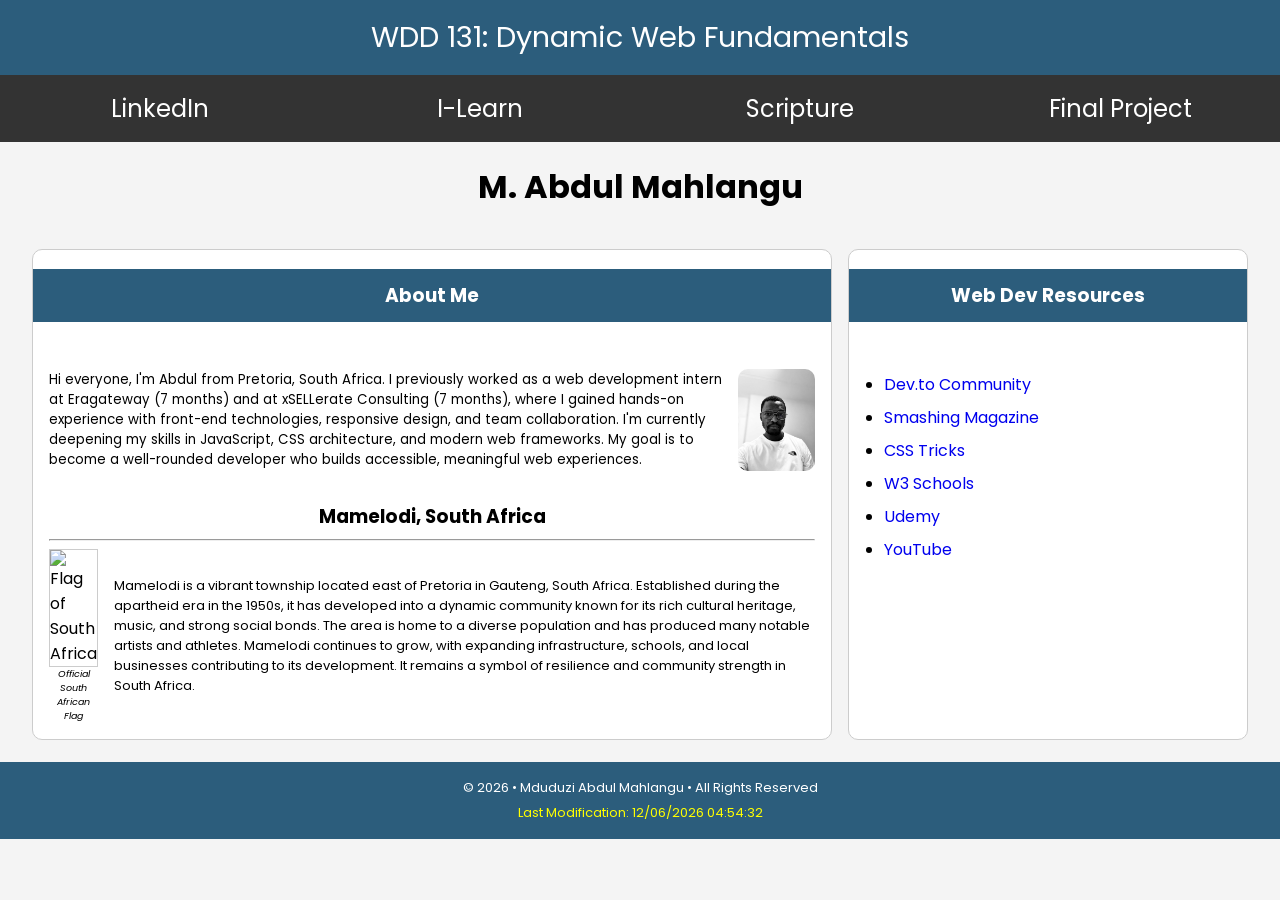
==== index.html @ 21d42351 "." ====
<!doctype html>
<html lang="en">
  <head>
    <meta charset="UTF-8" >
    <meta name="viewport" content="width=device-width, initial-scale=1.0" >
    <meta
      name="description"
      content="WDD 131 Dynamic Web Fundamentals home page for Mduduzi Abdul Mahlangu, showcasing web development skills and resources."
    >
    <meta name="author" content="Mduduzi Abdul Mahlangu" >
    <link rel="preconnect" href="https://fonts.googleapis.com" >
    <link rel="preconnect" href="https://fonts.gstatic.com" crossorigin >

    <link
      href="https://fonts.googleapis.com/css2?family=Poppins:wght@300;400;600&display=swap"
      rel="stylesheet"
    >
    <link rel="stylesheet" href="styles/base.css" >

    <title>WDD 131 Dynamic Web Fundamentals - Mduduzi Abdul Mahlangu</title>
    <script src="scripts/getdates.js" defer></script>
  </head>

  <body>
    <header>
      <div>
        <span id="course-title">WDD 131: Dynamic Web Fundamentals</span>
      </div>
      <nav>
        <a href="https://www.linkedin.com/in/abdul-mahlangu/" target="_blank"
          >LinkedIn</a
        >
        <a href="#" target="_blank">I-Learn</a>
        <a
          href="https://www.churchofjesuschrist.org/study/scriptures/bofm/alma/34?lang=eng&id=p34#p34"
          target="_blank"
          >Scripture</a
        >
        <a href="#" target="_blank">Final Project</a>
      </nav>
    </header>

    <main>
      <h1>M. Abdul Mahlangu</h1>
      <div class="container">
        <!-- About Me -->
        <section class="card">
          <h3 class="card-header">About Me</h3>
          <div class="card-content">
            <div class="about-top">
              <p>
                Hi everyone, I'm Abdul from Pretoria, South Africa. I previously
                worked as a web development intern at Eragateway (7 months) and
                at xSELLerate Consulting (7 months), where I gained hands-on
                experience with front-end technologies, responsive design, and
                team collaboration. I'm currently deepening my skills in
                JavaScript, CSS architecture, and modern web frameworks. My goal
                is to become a well-rounded developer who builds accessible,
                meaningful web experiences.
              </p>
              <img
                src="images/mduabdul.jpg"
                alt="Headshot of Mduduzi Abdul Mahlangu"
              />
            </div>

            <div class="location">
              <h3>Mamelodi, South Africa</h3>
              <hr />

              <div class="location-content">
                <div>
                  <img
                    class="flag"
                    src="https://upload.wikimedia.org/wikipedia/commons/a/af/Flag_of_South_Africa.svg"
                    alt="Flag of South Africa"
                  />
                  <div class="flag-caption">Official South African Flag</div>
                </div>

                <p>
                  Mamelodi is a vibrant township located east of Pretoria in
                  Gauteng, South Africa. Established during the apartheid era in
                  the 1950s, it has developed into a dynamic community known for
                  its rich cultural heritage, music, and strong social bonds.
                  The area is home to a diverse population and has produced many
                  notable artists and athletes. Mamelodi continues to grow, with
                  expanding infrastructure, schools, and local businesses
                  contributing to its development. It remains a symbol of
                  resilience and community strength in South Africa.
                </p>
              </div>
            </div>
          </div>
        </section>

        <!-- Resources -->
        <section class="card">
          <h3 class="card-header">Web Dev Resources</h3>
          <div class="card-content">
            <ul>
              <li>
                <a href="https://dev.to/" target="_blank">Dev.to Community</a>
              </li>
              <li>
                <a href="https://www.smashingmagazine.com/" target="_blank"
                  >Smashing Magazine</a
                >
              </li>
              <li>
                <a href="https://css-tricks.com/" target="_blank">CSS Tricks</a>
              </li>
              <li>
                <a href="https://www.w3schools.com/" target="_blank"
                  >W3 Schools</a
                >
              </li>
              <li>
                <a href="https://www.udemy.com/" target="_blank">Udemy</a>
              </li>
              <li>
                <a href="https://www.youtube.com/" target="_blank">YouTube</a>
              </li>
            </ul>
          </div>
        </section>
      </div>
    </main>

    <footer>
      <p>
        © <span id="year"></span> &bull; Mduduzi Abdul Mahlangu &bull; All
        Rights Reserved
      </p>
      <p id="lastModified"></p>
    </footer>
  </body>
</html>
---- styles/base.css ----
body {
  font-family: Poppins, sans-serif;
  margin: 0;
  background: #f4f4f4;
  box-sizing: border-box;
}

/* Header */
header {
  display: flex;
  flex-direction: column;
  font-size: 1.5rem;

  text-align: center;
}

header div {
  background: #2c5d7c;
  padding: 1rem;
}

#course-title {
  color: white;
  font-size: larger;
}

/* Navigation */
nav {
  display: flex;
  background: #333;
}

nav a {
  flex: 1;
  text-align: center;
  padding: 1rem;
  color: white;
  text-decoration: none;
}

nav a:hover {
  background: #555;
}

/* Main Title */
h1 {
  text-align: center;
  font-size: 2rem;
  font-weight: bold;
}

main {
  padding: 0 1rem;
}

/* Layout */
.container {
  display: grid;
  grid-template-columns: 2fr 1fr;
  gap: 1rem;
  padding: 1rem;
}

.card {
  background: white;
  border-radius: 10px;
  border: 1px solid #ccc;
  overflow: hidden;
}

.card-header {
  background: #2c5d7c;
  color: white;
  padding: 0.75rem;
  text-align: center;
  font-weight: bold;
}

.card-content {
  padding: 1rem;
}

/* About layout */
.about-top {
  display: flex;
  align-items: center;
  gap: 1rem;
  font-size: smaller;
}

.about-top img {
  width: 10%;
  height: auto;
  border-radius: 10px;
}

.location {
  margin-top: 1rem;
}

.location h3 {
  text-align: center;
  margin-bottom: 0.5rem;
}

.location-content {
  display: flex;
  gap: 1rem;
  align-items: center;
}

.location-content p {
  font-size: small;
}

.flag {
  width: 80px;
  border: 1px solid #ccc;
}

.flag-caption {
  font-size: 0.6rem;
  font-style: italic;
  text-align: center;
}

ul {
  padding-left: 1.2rem;
}

ul li {
  margin: 0.5rem 0;
}

ul li a {
  text-decoration: none;
}

ul li a:hover {
  text-decoration: underline;
}

footer hr {
  width: 333px;
}

/* Footer */
footer {
  background: #2c5d7c;
  color: white;
  text-align: center;
  padding: 1rem;
  margin-top: 0.4rem;
  font-size: small;
}

footer p {
  margin: 0;
}

#lastModified {
  color: yellow;
  margin-top: 0.3rem;
}
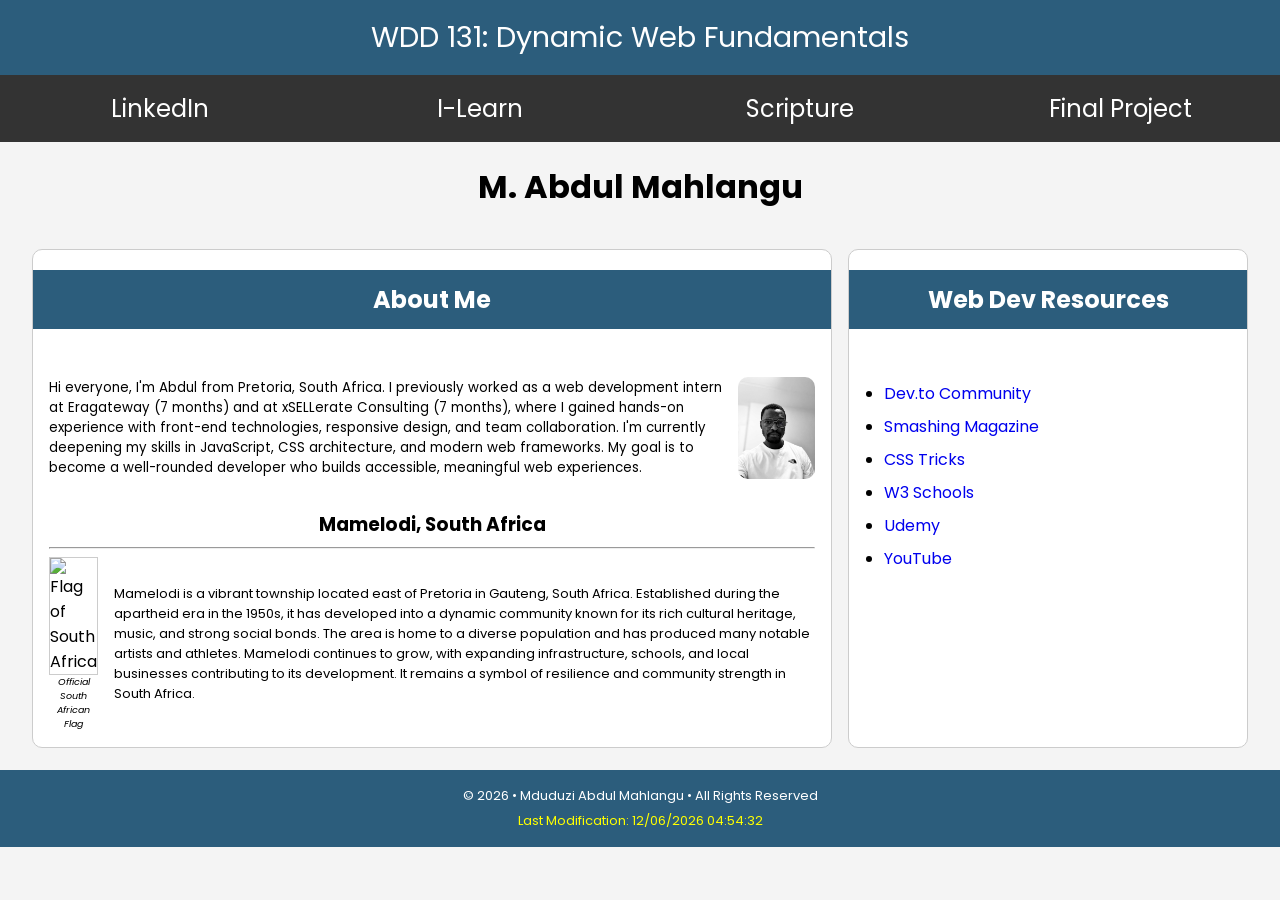
==== commit dd167949: "." ====
--- a/index.html
+++ b/index.html
@@ -45,7 +45,7 @@
       <div class="container">
         <!-- About Me -->
         <section class="card">
-          <h3 class="card-header">About Me</h3>
+          <h2 class="card-header">About Me</h2>
           <div class="card-content">
             <div class="about-top">
               <p>
@@ -61,7 +61,7 @@
               <img
                 src="images/mduabdul.jpg"
                 alt="Headshot of Mduduzi Abdul Mahlangu"
-              />
+              >
             </div>
 
             <div class="location">
@@ -96,7 +96,7 @@
 
         <!-- Resources -->
         <section class="card">
-          <h3 class="card-header">Web Dev Resources</h3>
+          <h2 class="card-header">Web Dev Resources</h2>
           <div class="card-content">
             <ul>
               <li>
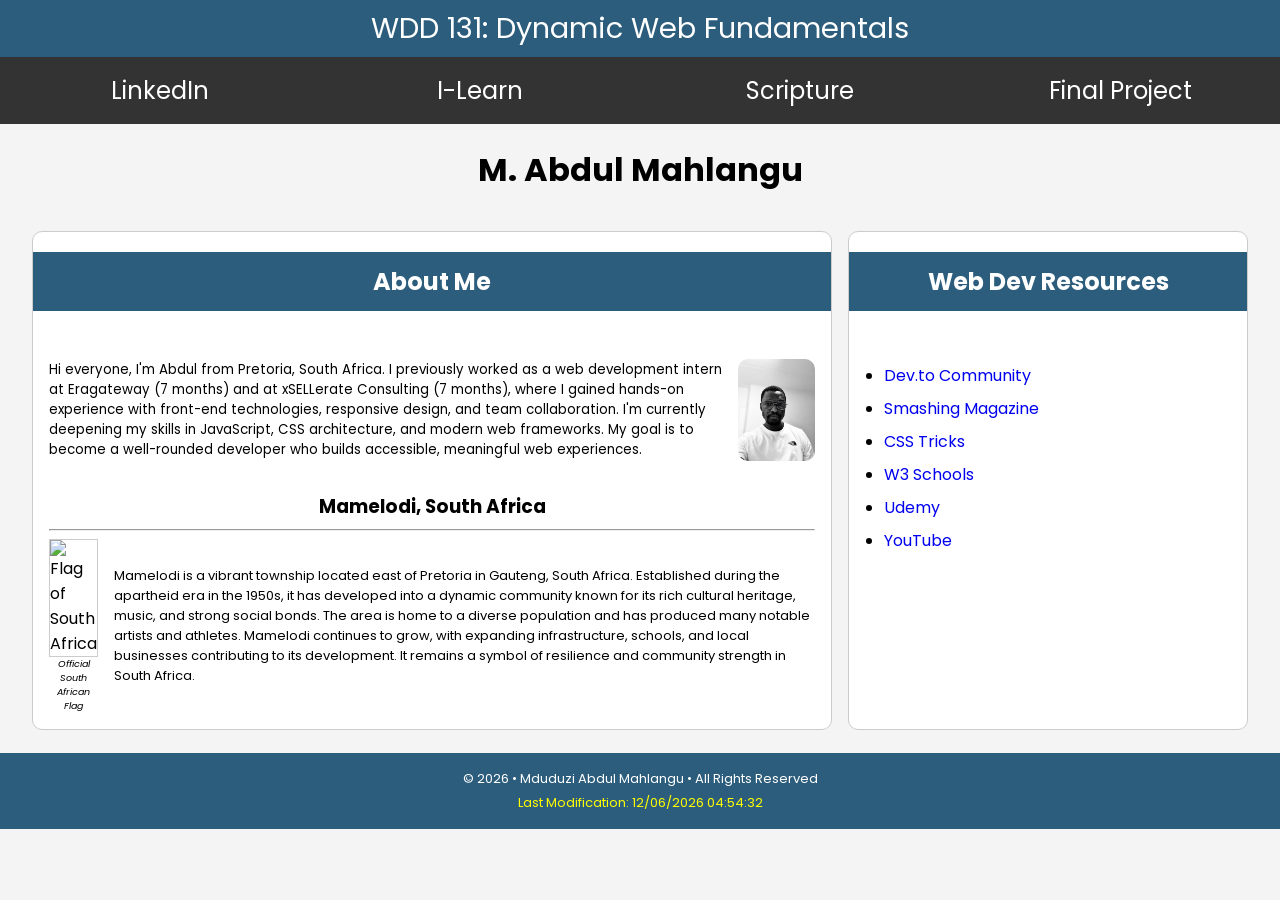
==== commit 6f4769e5: "." ====
--- a/index.html
+++ b/index.html
@@ -17,7 +17,7 @@
     >
     <link rel="stylesheet" href="styles/base.css" >
 
-    <title>WDD 131 Dynamic Web Fundamentals - Mduduzi Abdul Mahlangu</title>
+    <title>WDD 131: Dynamic Web Fundamentals | Mduduzi Abdul Mahlangu</title>
     <script src="scripts/getdates.js" defer></script>
   </head>
 
--- a/styles/base.css
+++ b/styles/base.css
@@ -16,7 +16,7 @@
 
 header div {
   background: #2c5d7c;
-  padding: 1rem;
+  padding: .444rem;
 }
 
 #course-title {
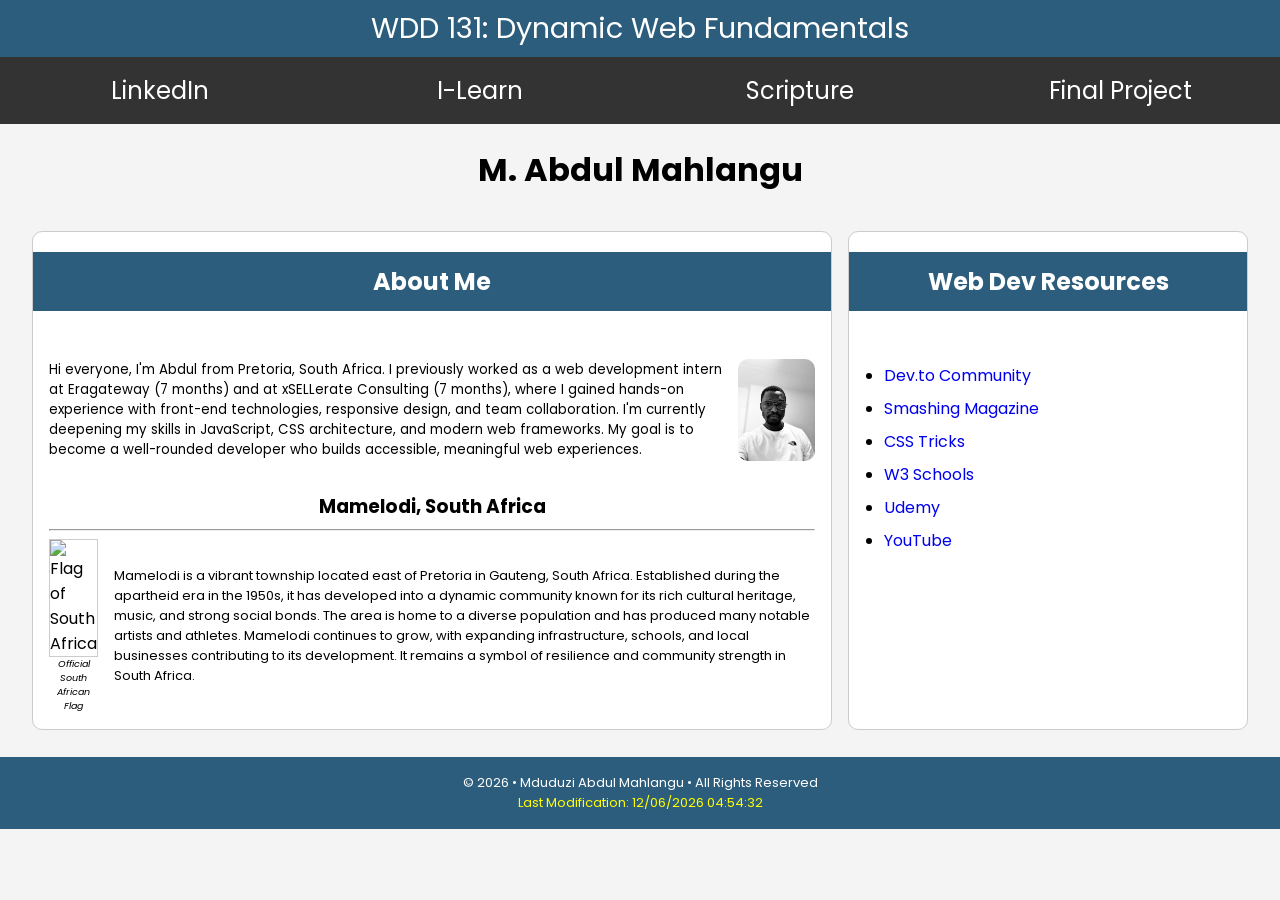
==== commit e21e1064: "." ====
--- a/index.html
+++ b/index.html
@@ -132,7 +132,9 @@
         © <span id="year"></span> &bull; Mduduzi Abdul Mahlangu &bull; All
         Rights Reserved
       </p>
-      <p id="lastModified"></p>
+      <p>
+        <span id="lastModified"></span>
+      </p>
     </footer>
   </body>
 </html>
--- a/styles/base.css
+++ b/styles/base.css
@@ -150,7 +150,7 @@
   color: white;
   text-align: center;
   padding: 1rem;
-  margin-top: 0.4rem;
+  margin-top: 0.666rem;
   font-size: small;
 }
 
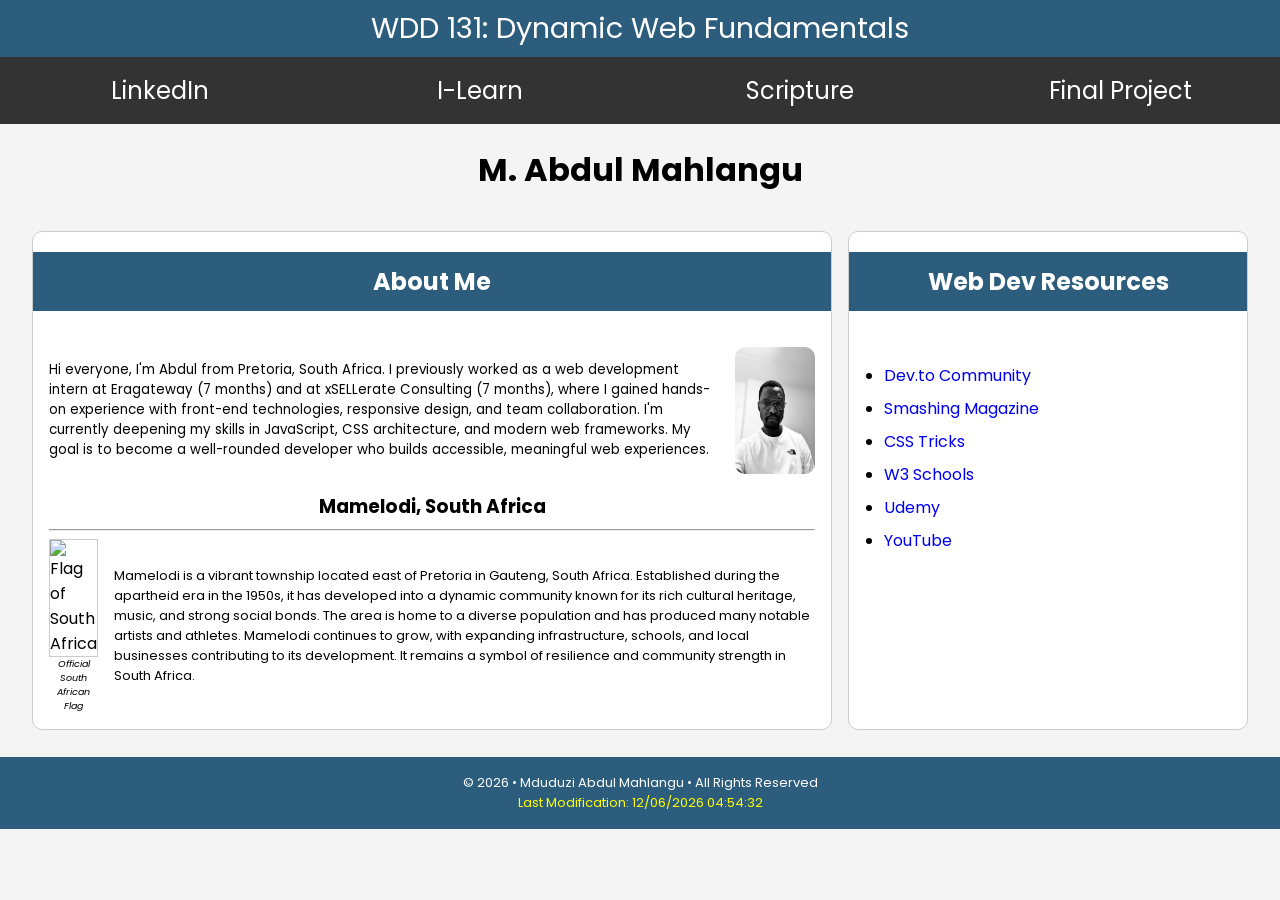
==== commit ddc84e7b: "." ====
--- a/index.html
+++ b/index.html
@@ -16,7 +16,7 @@
       rel="stylesheet"
     >
     <link rel="stylesheet" href="styles/base.css" >
-
+    <link rel="icon" href="favicon.ico">
     <title>WDD 131: Dynamic Web Fundamentals | Mduduzi Abdul Mahlangu</title>
     <script src="scripts/getdates.js" defer></script>
   </head>
--- a/styles/base.css
+++ b/styles/base.css
@@ -83,13 +83,12 @@
 /* About layout */
 .about-top {
   display: flex;
-  align-items: center;
   gap: 1rem;
   font-size: smaller;
 }
 
 .about-top img {
-  width: 10%;
+  width: 80px;
   height: auto;
   border-radius: 10px;
 }
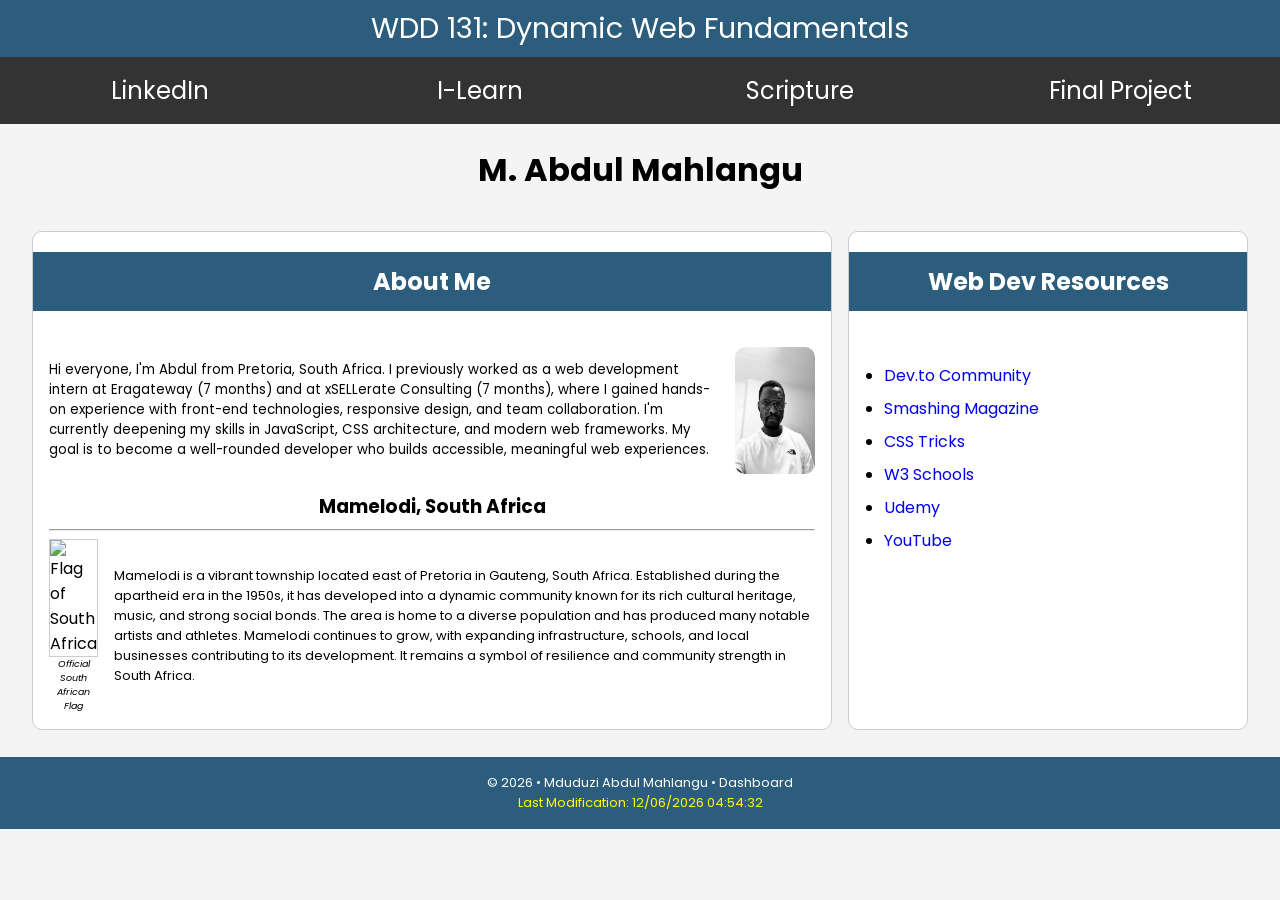
==== commit 64b36d58: "." ====
--- a/index.html
+++ b/index.html
@@ -1,22 +1,22 @@
 <!doctype html>
 <html lang="en">
   <head>
-    <meta charset="UTF-8" >
-    <meta name="viewport" content="width=device-width, initial-scale=1.0" >
+    <meta charset="UTF-8" />
+    <meta name="viewport" content="width=device-width, initial-scale=1.0" />
     <meta
       name="description"
       content="WDD 131 Dynamic Web Fundamentals home page for Mduduzi Abdul Mahlangu, showcasing web development skills and resources."
-    >
-    <meta name="author" content="Mduduzi Abdul Mahlangu" >
-    <link rel="preconnect" href="https://fonts.googleapis.com" >
-    <link rel="preconnect" href="https://fonts.gstatic.com" crossorigin >
+    />
+    <meta name="author" content="Mduduzi Abdul Mahlangu" />
+    <link rel="preconnect" href="https://fonts.googleapis.com" />
+    <link rel="preconnect" href="https://fonts.gstatic.com" crossorigin />
 
     <link
       href="https://fonts.googleapis.com/css2?family=Poppins:wght@300;400;600&display=swap"
       rel="stylesheet"
-    >
-    <link rel="stylesheet" href="styles/base.css" >
-    <link rel="icon" href="favicon.ico">
+    />
+    <link rel="stylesheet" href="styles/base.css" />
+    <link rel="icon" href="favicon.ico" />
     <title>WDD 131: Dynamic Web Fundamentals | Mduduzi Abdul Mahlangu</title>
     <script src="scripts/getdates.js" defer></script>
   </head>
@@ -61,7 +61,7 @@
               <img
                 src="images/mduabdul.jpg"
                 alt="Headshot of Mduduzi Abdul Mahlangu"
-              >
+              />
             </div>
 
             <div class="location">
@@ -129,8 +129,7 @@
 
     <footer>
       <p>
-        © <span id="year"></span> &bull; Mduduzi Abdul Mahlangu &bull; All
-        Rights Reserved
+        © <span id="year"></span> &bull; Mduduzi Abdul Mahlangu &bull; Dashboard
       </p>
       <p>
         <span id="lastModified"></span>
--- a/styles/base.css
+++ b/styles/base.css
@@ -16,7 +16,7 @@
 
 header div {
   background: #2c5d7c;
-  padding: .444rem;
+  padding: 0.444rem;
 }
 
 #course-title {
@@ -139,10 +139,6 @@
   text-decoration: underline;
 }
 
-footer hr {
-  width: 333px;
-}
-
 /* Footer */
 footer {
   background: #2c5d7c;
